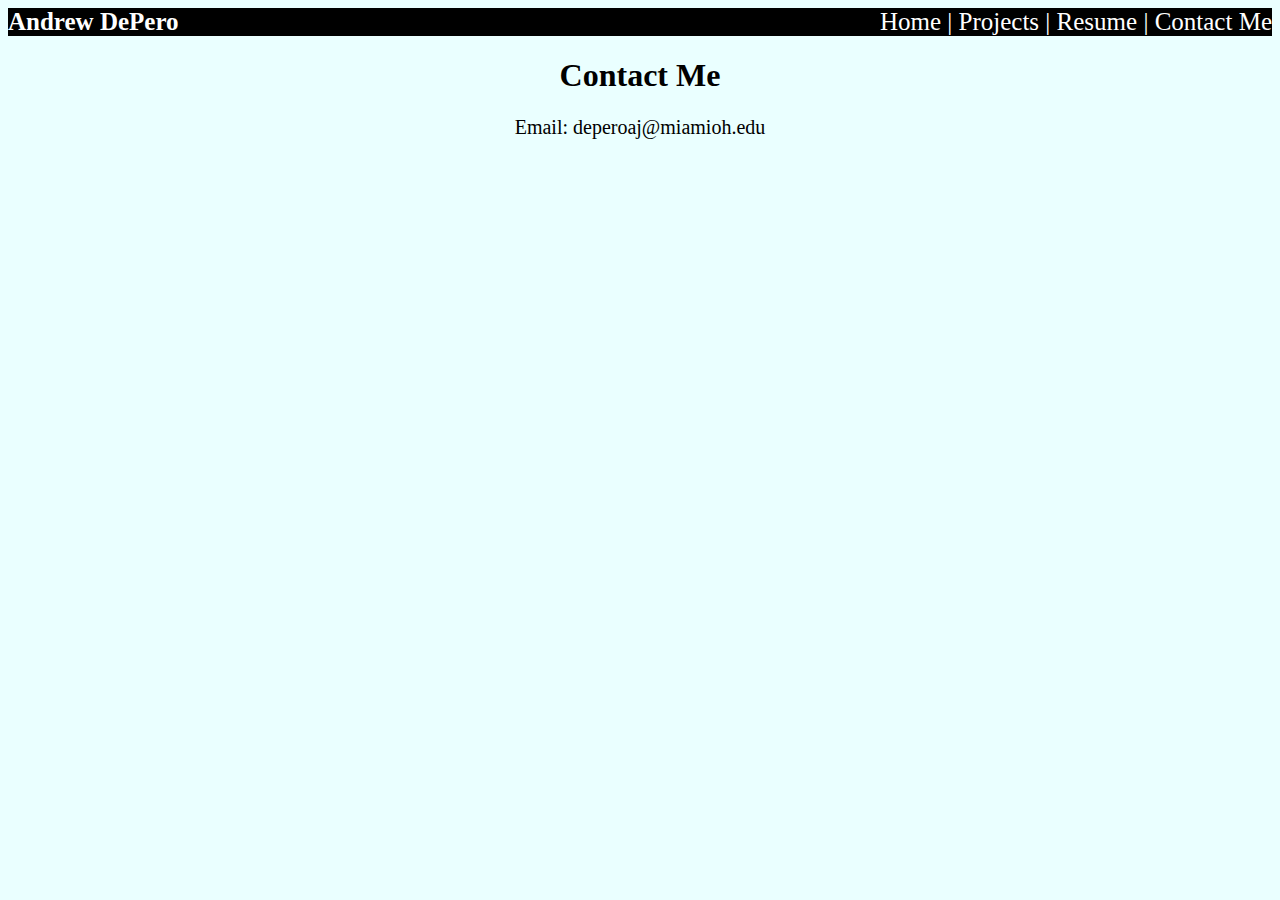
==== contact.html @ 0827631c "Update contact.html" ====
<!DOCTYPE html>
<html>
<head>
	<link rel="stylesheet"type="text/css"href="style.css">
	<title>Contact</title>
</head>
<body>
<header>
	<b>Andrew DePero</b>
	<a href="index.html">Home</a> |
	<a href="projects.html">Projects</a> |
	<a href="resume.html">Resume</a> |
	<a href="contact.html">Contact Me</a>
</header>
	<h1>Contact Me</h1>
	<p>Email: deperoaj@miamioh.edu</p>
</body>
</html>
---- style.css ----
body {
	background-color: #EAFFFF;
	text-align: center;
}

header {
	background-color: black;
	color: white;
	text-align: right;
	font-size: 25px;
	font-style: bold;
}

a {
	text-decoration: none;
	color: white;
	font-style: bold;
}

b {
	float: left;
}

p {
	font-size: 20px;
}
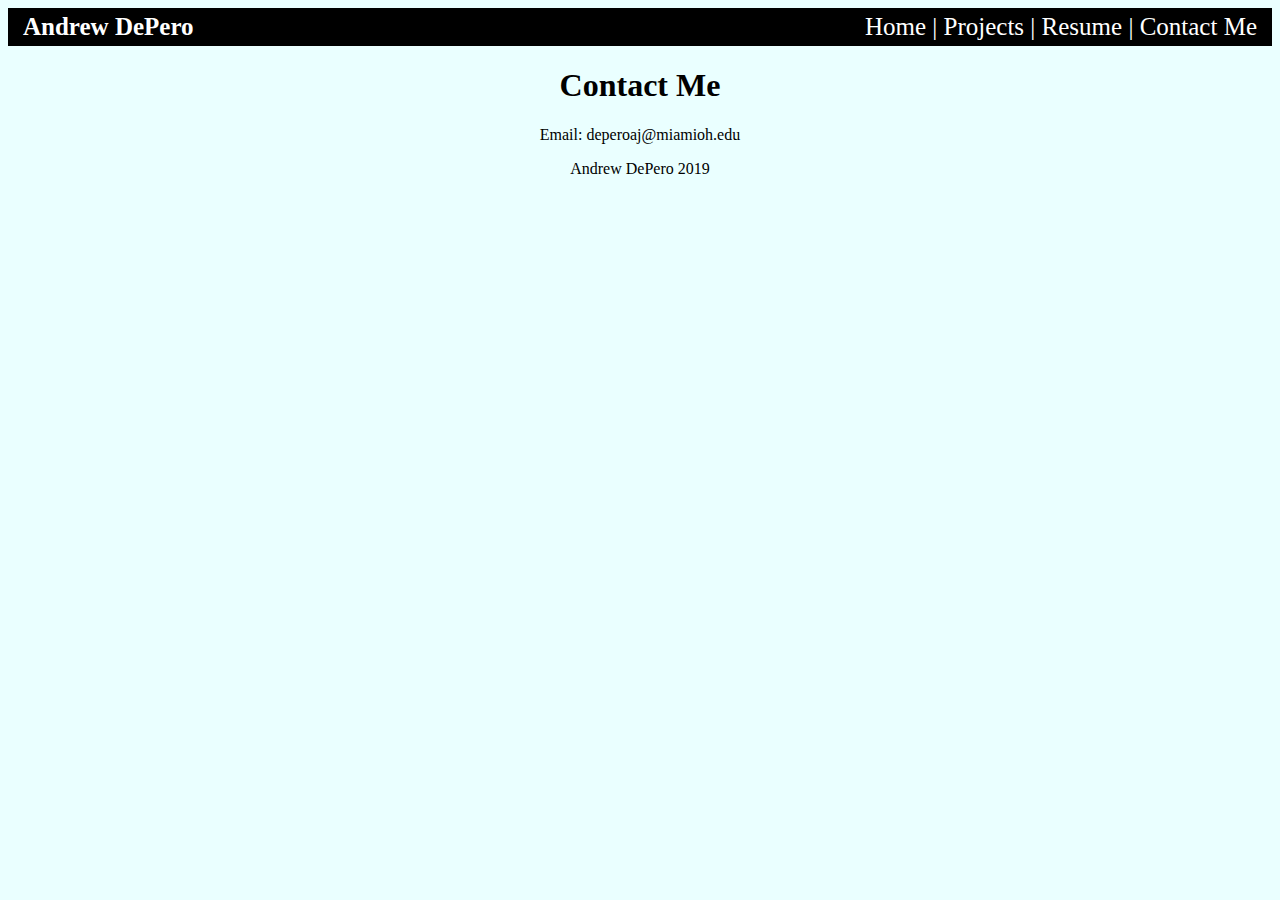
==== commit b043ff32: "Update contact.html" ====
--- a/contact.html
+++ b/contact.html
@@ -14,5 +14,8 @@
 </header>
 	<h1>Contact Me</h1>
 	<p>Email: deperoaj@miamioh.edu</p>
+<footer>
+	<div class="footer">Andrew DePero 2019</div>
+</footer>
 </body>
 </html>--- a/style.css
+++ b/style.css
@@ -9,6 +9,7 @@
 	text-align: right;
 	font-size: 25px;
 	font-style: bold;
+	padding: 5px 15px;
 }
 
 a {
@@ -19,8 +20,4 @@
 
 b {
 	float: left;
-}
-
-p {
-	font-size: 20px;
 }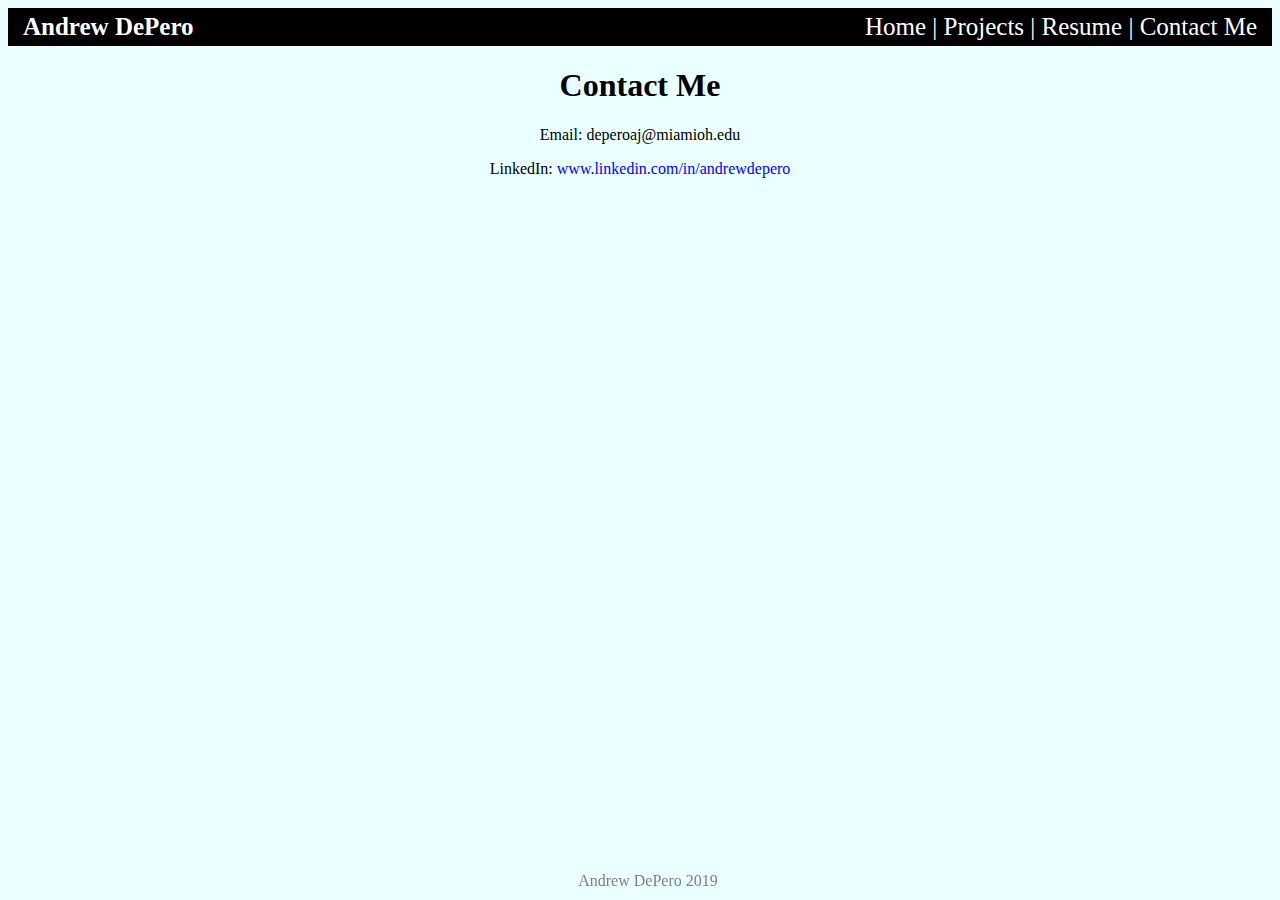
==== commit 5293df7a: "Update contact.html" ====
--- a/contact.html
+++ b/contact.html
@@ -14,6 +14,7 @@
 </header>
 	<h1>Contact Me</h1>
 	<p>Email: deperoaj@miamioh.edu</p>
+	<p>LinkedIn: <a style="color:blue" target="_blank" href="http://www.linkedin.com/in/andrewdepero">www.linkedin.com/in/andrewdepero</a></p>
 <footer>
 	<div class="footer">Andrew DePero 2019</div>
 </footer>
--- a/style.css
+++ b/style.css
@@ -20,4 +20,12 @@
 
 b {
 	float: left;
-}+}
+
+.footer { 
+	position: fixed;     
+	text-align: center;  
+	color: gray;	
+    bottom: 10px; 
+    width: 100%;
+} 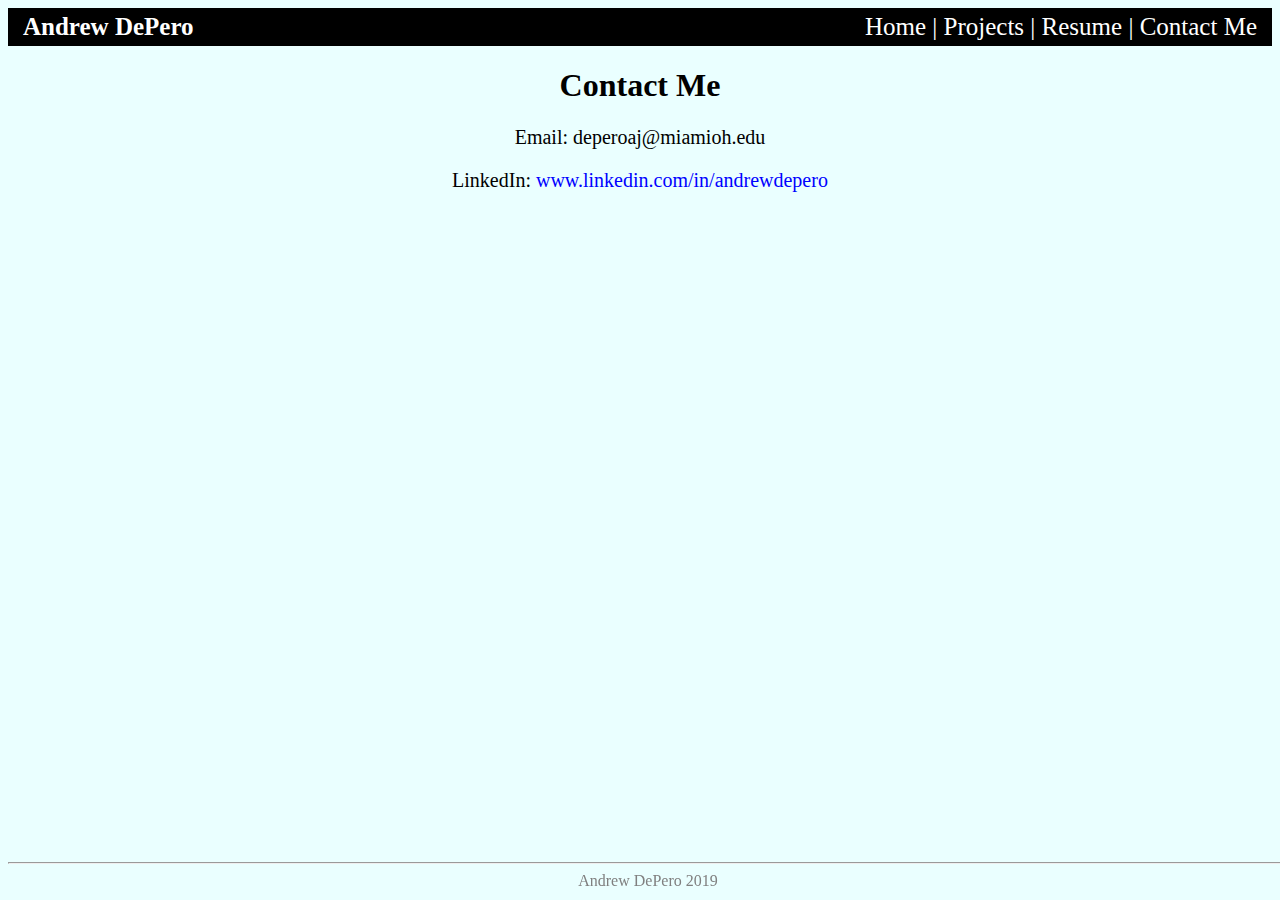
==== commit 9d368aae: "Update contact.html" ====
--- a/contact.html
+++ b/contact.html
@@ -16,7 +16,10 @@
 	<p>Email: deperoaj@miamioh.edu</p>
 	<p>LinkedIn: <a style="color:blue" target="_blank" href="http://www.linkedin.com/in/andrewdepero">www.linkedin.com/in/andrewdepero</a></p>
 <footer>
-	<div class="footer">Andrew DePero 2019</div>
+	<div class="footer">
+	<hr>
+	<div>Andrew DePero 2019</div>
+	</div>
 </footer>
 </body>
 </html>--- a/style.css
+++ b/style.css
@@ -22,6 +22,10 @@
 	float: left;
 }
 
+p {
+	font-size: 20px;
+}
+
 .footer { 
 	position: fixed;     
 	text-align: center;  
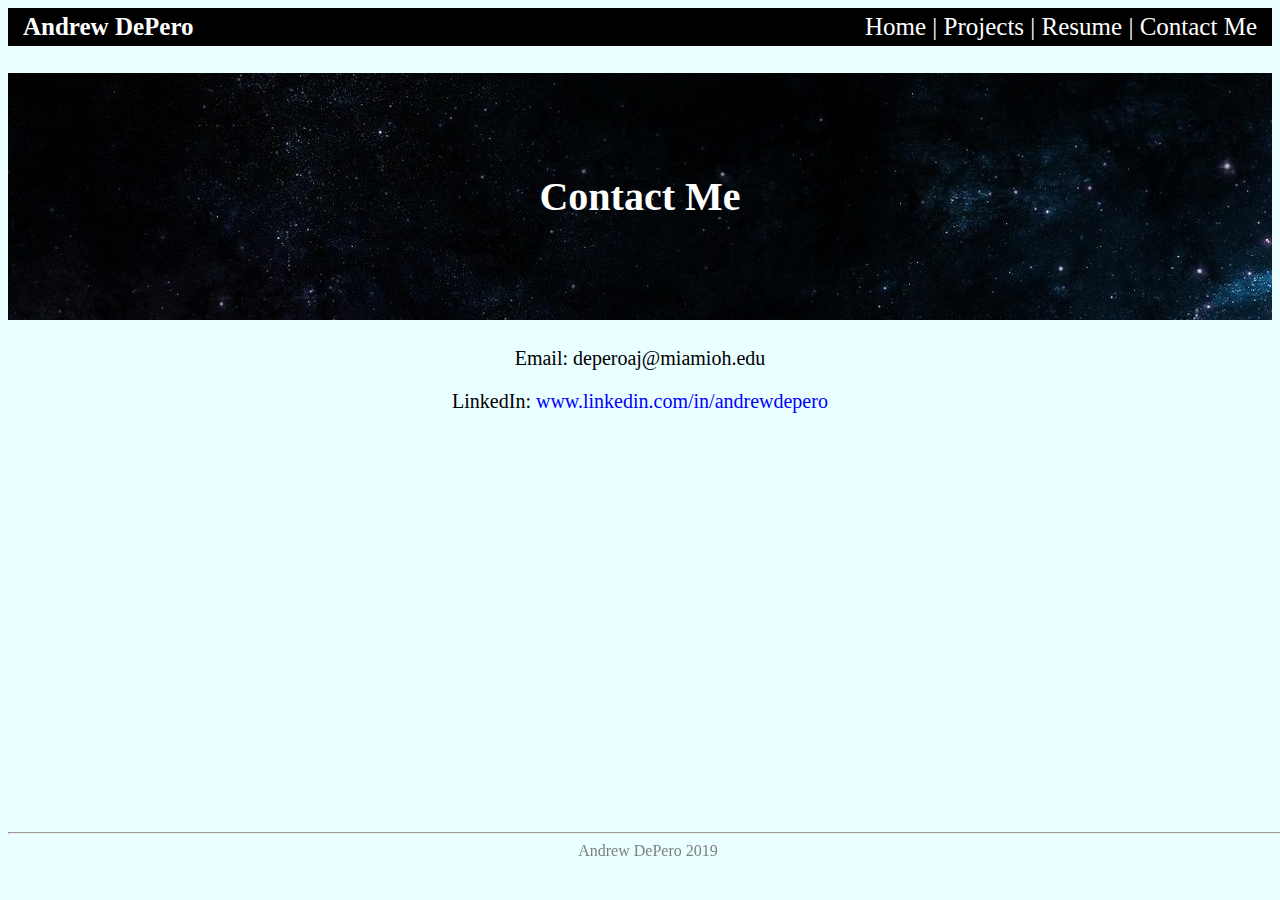
==== commit bdf3304e: "Update contact.html" ====
--- a/contact.html
+++ b/contact.html
@@ -7,7 +7,7 @@
 <body>
 <header>
 	<b>Andrew DePero</b>
-	<a href="index.html">Home</a> |
+	<a href="/">Home</a> |
 	<a href="projects.html">Projects</a> |
 	<a href="resume.html">Resume</a> |
 	<a href="contact.html">Contact Me</a>
@@ -16,7 +16,7 @@
 	<p>Email: deperoaj@miamioh.edu</p>
 	<p>LinkedIn: <a style="color:blue" target="_blank" href="http://www.linkedin.com/in/andrewdepero">www.linkedin.com/in/andrewdepero</a></p>
 <footer>
-	<div class="footer">
+	<div class="footer" style="position: fixed">
 	<hr>
 	<div>Andrew DePero 2019</div>
 	</div>
--- a/style.css
+++ b/style.css
@@ -22,14 +22,25 @@
 	float: left;
 }
 
+h1 {
+	color: white;
+	font-size: 40px;
+	background-image: url("images/starsDark.jpg");
+	padding: 100px 0px 100px 0px;
+}
+
 p {
 	font-size: 20px;
 }
 
 .footer { 
-	position: fixed;     
-	text-align: center;  
+	position: static;     
+	text-align: center; 
+	padding: 20px 0px 20px 0px;
 	color: gray;	
-    bottom: 10px; 
+    bottom: 20px; 
     width: 100%;
-} +}
+
+
+
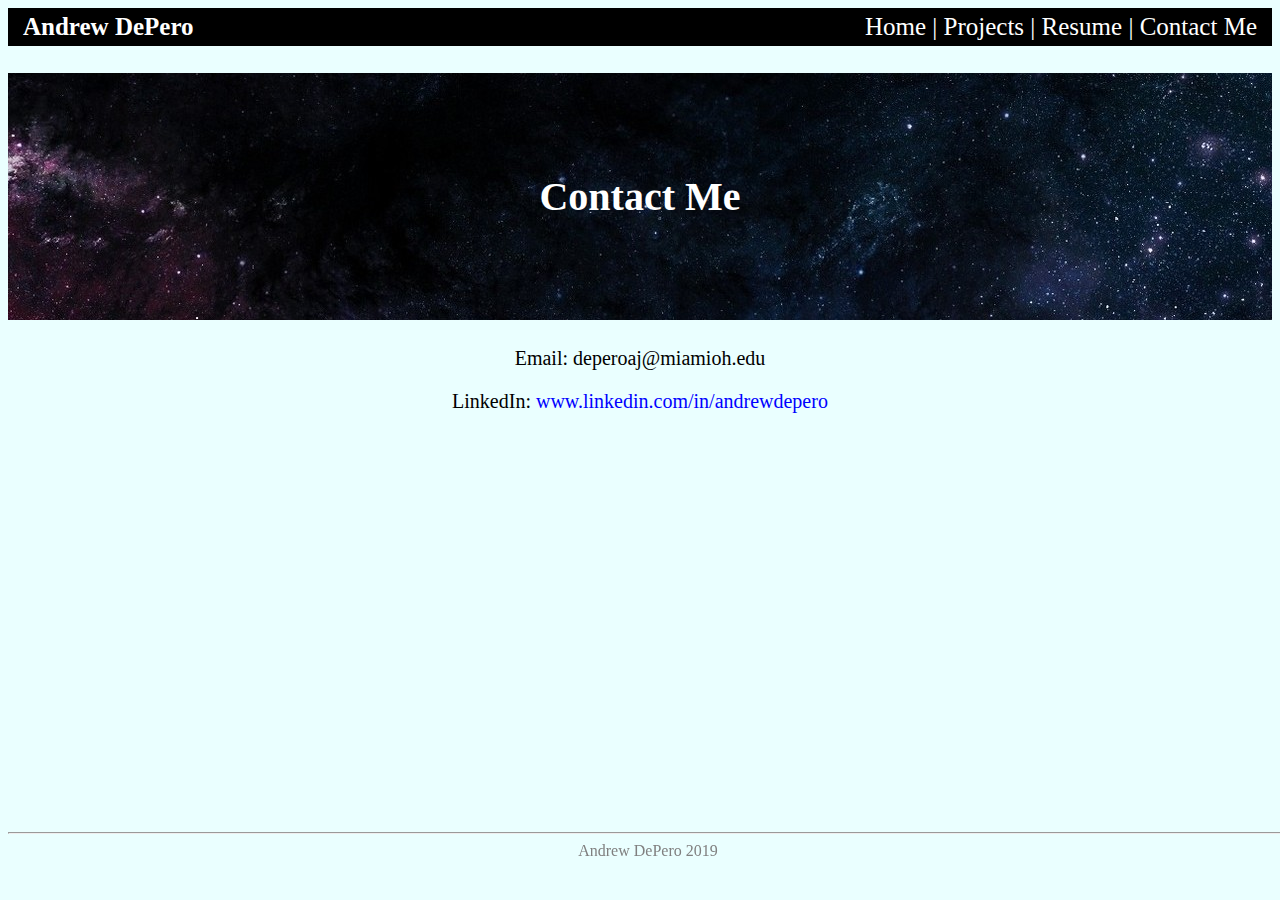
==== commit 4e6b692c: "Update contact.html" ====
--- a/contact.html
+++ b/contact.html
@@ -6,7 +6,7 @@
 </head>
 <body>
 <header>
-	<b>Andrew DePero</b>
+	<b style="float:left">Andrew DePero</b>
 	<a href="/">Home</a> |
 	<a href="projects.html">Projects</a> |
 	<a href="resume.html">Resume</a> |
--- a/style.css
+++ b/style.css
@@ -25,7 +25,7 @@
 h1 {
 	color: white;
 	font-size: 40px;
-	background-image: url("images/starsDark.jpg");
+	background-image: url("images/starStrip.jpg");
 	padding: 100px 0px 100px 0px;
 }
 
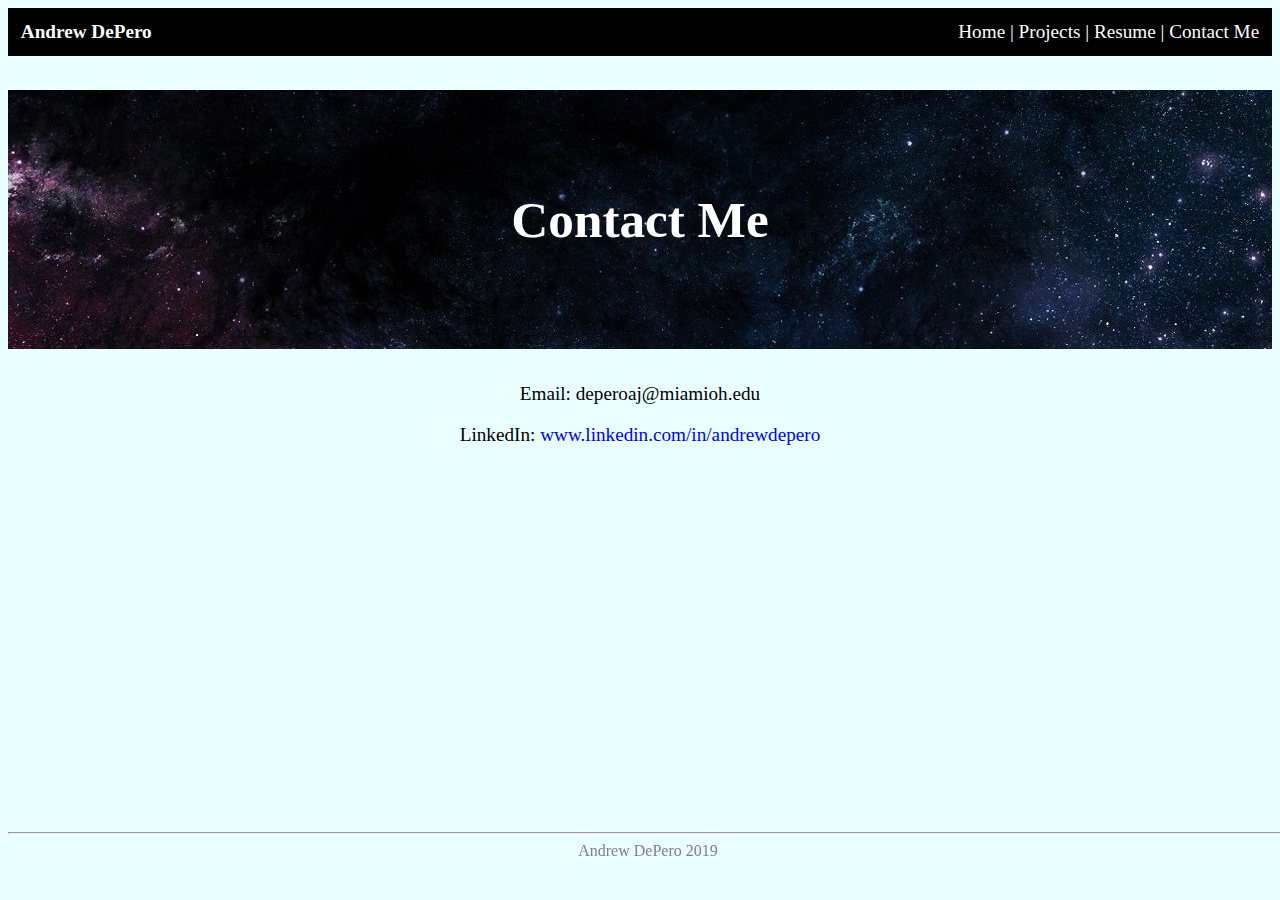
==== commit 0d829a9e: "Update contact.html" ====
--- a/contact.html
+++ b/contact.html
@@ -6,7 +6,7 @@
 </head>
 <body>
 <header>
-	<b style="float:left">Andrew DePero</b>
+	<a href="/" style="float:left; font-weight:bold">Andrew DePero</a>
 	<a href="/">Home</a> |
 	<a href="projects.html">Projects</a> |
 	<a href="resume.html">Resume</a> |
--- a/style.css
+++ b/style.css
@@ -7,9 +7,9 @@
 	background-color: black;
 	color: white;
 	text-align: right;
-	font-size: 25px;
+	font-size: 1.5vw;
 	font-style: bold;
-	padding: 5px 15px;
+	padding: 1vw 1vw;
 }
 
 a {
@@ -19,18 +19,17 @@
 }
 
 b {
-	float: left;
 }
 
 h1 {
 	color: white;
-	font-size: 40px;
+	font-size: 4vw;
 	background-image: url("images/starStrip.jpg");
 	padding: 100px 0px 100px 0px;
 }
 
 p {
-	font-size: 20px;
+	font-size: 1.5vw;
 }
 
 .footer { 
